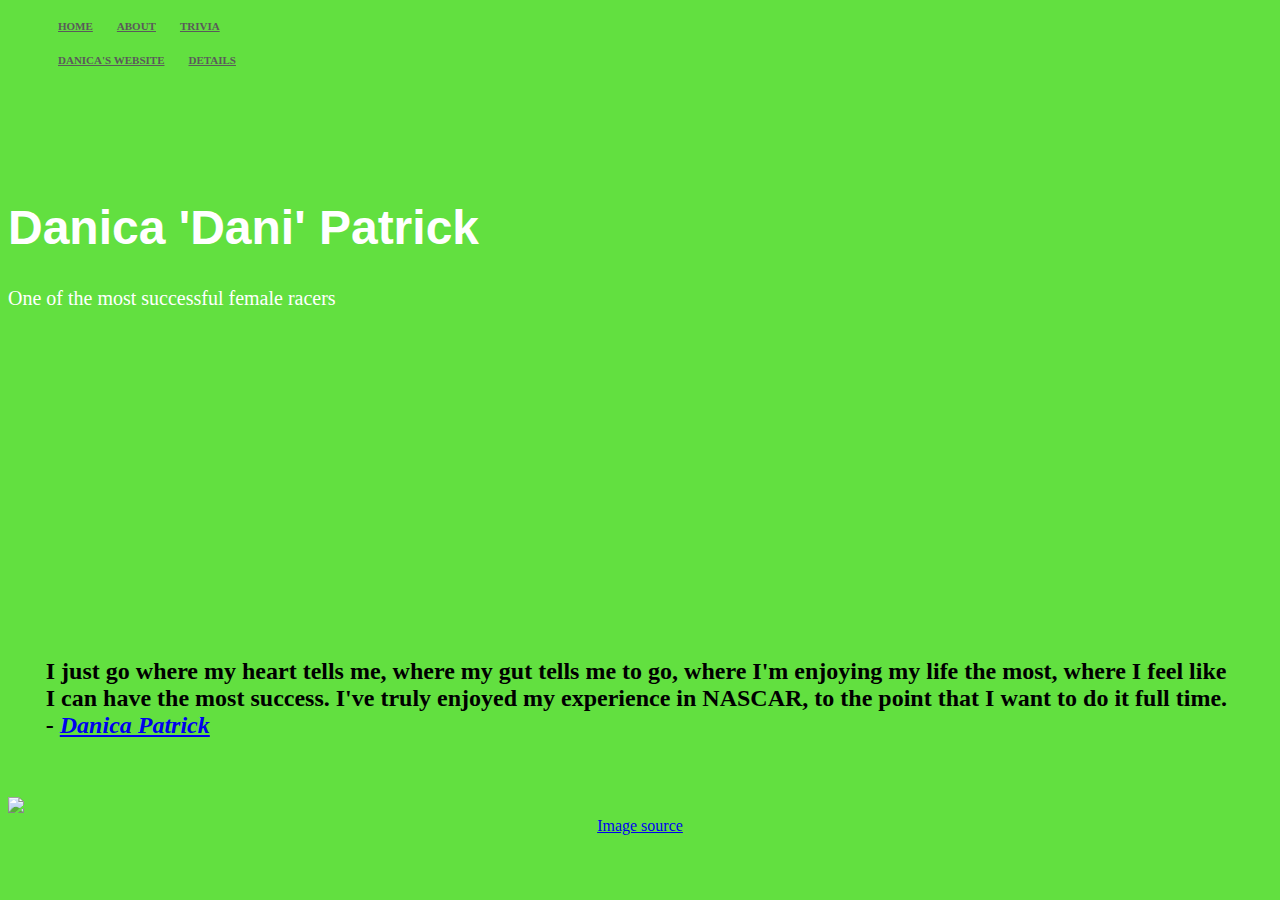
==== index.html @ 59a88301 "Update index.html" ====
<!DOCTYPE html>
<html>

  <head>
    <link href="http://s3.amazonaws.com/codecademy-content/courses/ltp/css/shift.css" rel="stylesheet">
    
    <link rel="stylesheet" href="http://s3.amazonaws.com/codecademy-content/courses/ltp/css/bootstrap.css">
    <link rel="stylesheet" href="main.css">
    
	<link rel="shortcut icon" href="https://pbs.twimg.com/profile_images/661552463900573696/009Kmk0q.png">
	<title>Danica - Home</title>
  </head>

  <body>
    <div class="nav">
      <div class="container">
        <ul class="pull-left">
          <li><a href="#">Home</a></li>
          <li><a href="about.html">About</a></li>
          <li><a href="/trivia.html">Trivia</a></li>
        </ul>
          <ul class="pull-right">
          <li><a href="http://www.danicaracing.com/">Danica's Website</a></li>
		  <li><a href="file:///C:/Users/Lou/Desktop/details.html">Details</a></li>
        </ul>
        </div>
    </div>

    <div class="jumbotron">
      <div class="container">
        <h1>Danica 'Dani' Patrick</h1>
        <p>One of the most successful female racers</p>
      </div>
    </div> 

        <h2>I just go where my heart tells me, where my gut tells me to go, 
		where I'm enjoying my life the most, where I feel like I can have the most success. 
		I've truly enjoyed my experience in NASCAR, to the point that I want to do it full time. - <em><a href="http://www.brainyquote.com/quotes/authors/d/danica_patrick.html" title="More Danica Quotes">Danica Patrick</a></em></h2>
		<!--Liked h2 look over blockquote look-->
		
      </div>
      <div class="col-md-4">
      </div>
    </div>

	<div class="row">
      <div class="col-md-4">
        <div class="thumbnail">
          <img src="http://a2.fssta.com/content/dam/fsdigital/fscom/nascar/images/shakeandbake/2015/07/30/NASCAR_481938080.vadapt.620.high.66.jpg">
		  <center><a href="http://a2.fssta.com/content/dam/fsdigital/fscom/nascar/images/shakeandbake/2015/07/30/NASCAR_481938080.vadapt.620.high.66.jpg" style="text-align:center">Image source</a></center>
        </div>
	  </div>
	</div>
	
  </body>
  
</html>
---- main.css ----
.nav a {
  color: #5a5a5a;
  font-size: 11px;
  font-weight: bold;
  padding: 14px 10px;
  text-transform: uppercase;
}

.nav li {
  display: inline;
}

.jumbotron {
  background-image:url('http://wallpapersboom.net/wp-content/uploads/2015/08/2549_danica_patrick.jpg');
  height: 500px;
  background-repeat: no-repeat;
  background-size: cover;
}

.jumbotron .container {
  position: relative;
  top:100px;
}

.jumbotron h1 {
  color: #fff;
  font-size: 48px;  
  font-family: 'Shift', sans-serif;
  font-weight: bold;
}
 h2 {
	padding: 1cm 1cm 1cm 1cm;
}

.jumbotron p {
  font-size: 20px;
  color: #fff;
}

.basics {
    background-color: eefef0f;
    border-bottom: 1px solid #dbdbdb;
    }
    
.basics h2 {
    color: #393c3d;
    font-size: 24px;
    }
    
.basics p {
    font-size: 15px;
    margin-bottom: 13px;
    }
	
body {
	background-color: #62E040;
}
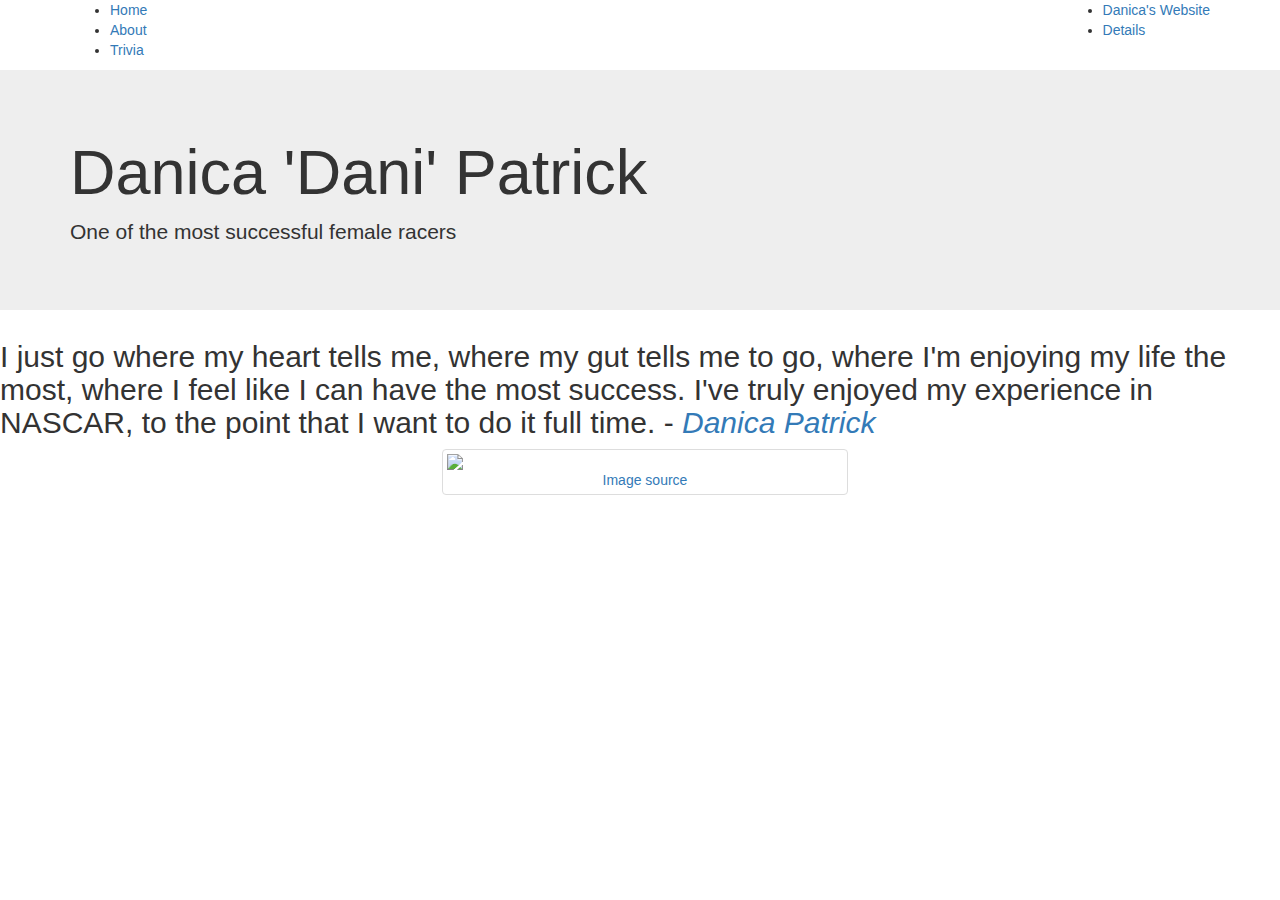
==== commit 552b93ec: "Update index.html" ====
--- a/index.html
+++ b/index.html
@@ -2,10 +2,16 @@
 <html>
 
   <head>
-    <link href="http://s3.amazonaws.com/codecademy-content/courses/ltp/css/shift.css" rel="stylesheet">
+    <!--<link href="http://s3.amazonaws.com/codecademy-content/courses/ltp/css/shift.css" rel="stylesheet">
     
     <link rel="stylesheet" href="http://s3.amazonaws.com/codecademy-content/courses/ltp/css/bootstrap.css">
-    <link rel="stylesheet" href="main.css">
+    <link rel="stylesheet" href="main.css">-->
+    <title>Bootstrap Example</title>
+  <meta charset="utf-8">
+  <meta name="viewport" content="width=device-width, initial-scale=1">
+  <link rel="stylesheet" href="http://maxcdn.bootstrapcdn.com/bootstrap/3.3.5/css/bootstrap.min.css">
+  <script src="https://ajax.googleapis.com/ajax/libs/jquery/1.11.3/jquery.min.js"></script>
+  <script src="http://maxcdn.bootstrapcdn.com/bootstrap/3.3.5/js/bootstrap.min.js"></script>
     
 	<link rel="shortcut icon" href="https://pbs.twimg.com/profile_images/661552463900573696/009Kmk0q.png">
 	<title>Danica - Home</title>
@@ -17,11 +23,11 @@
         <ul class="pull-left">
           <li><a href="#">Home</a></li>
           <li><a href="about.html">About</a></li>
-          <li><a href="/trivia.html">Trivia</a></li>
+          <li><a href="trivia.html">Trivia</a></li>
         </ul>
           <ul class="pull-right">
           <li><a href="http://www.danicaracing.com/">Danica's Website</a></li>
-		  <li><a href="file:///C:/Users/Lou/Desktop/details.html">Details</a></li>
+		  <li><a href="details.html">Details</a></li>
         </ul>
         </div>
     </div>
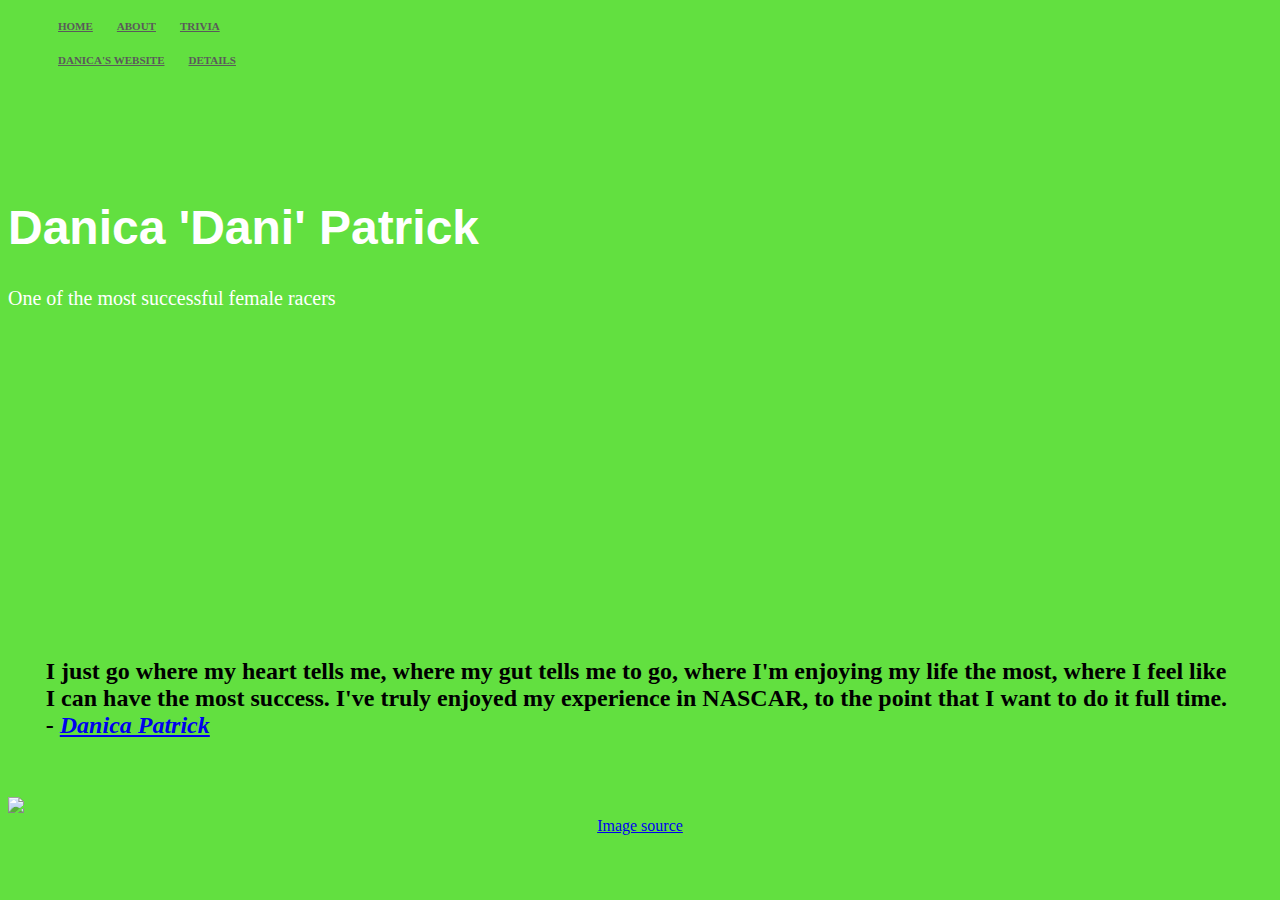
==== commit 890e7eb6: "Update index.html" ====
--- a/index.html
+++ b/index.html
@@ -2,16 +2,10 @@
 <html>
 
   <head>
-    <!--<link href="http://s3.amazonaws.com/codecademy-content/courses/ltp/css/shift.css" rel="stylesheet">
+  <link href="http://s3.amazonaws.com/codecademy-content/courses/ltp/css/shift.css" rel="stylesheet">
     
     <link rel="stylesheet" href="http://s3.amazonaws.com/codecademy-content/courses/ltp/css/bootstrap.css">
-    <link rel="stylesheet" href="main.css">-->
-    <title>Bootstrap Example</title>
-  <meta charset="utf-8">
-  <meta name="viewport" content="width=device-width, initial-scale=1">
-  <link rel="stylesheet" href="http://maxcdn.bootstrapcdn.com/bootstrap/3.3.5/css/bootstrap.min.css">
-  <script src="https://ajax.googleapis.com/ajax/libs/jquery/1.11.3/jquery.min.js"></script>
-  <script src="http://maxcdn.bootstrapcdn.com/bootstrap/3.3.5/js/bootstrap.min.js"></script>
+    <link rel="stylesheet" href="main.css"
     
 	<link rel="shortcut icon" href="https://pbs.twimg.com/profile_images/661552463900573696/009Kmk0q.png">
 	<title>Danica - Home</title>
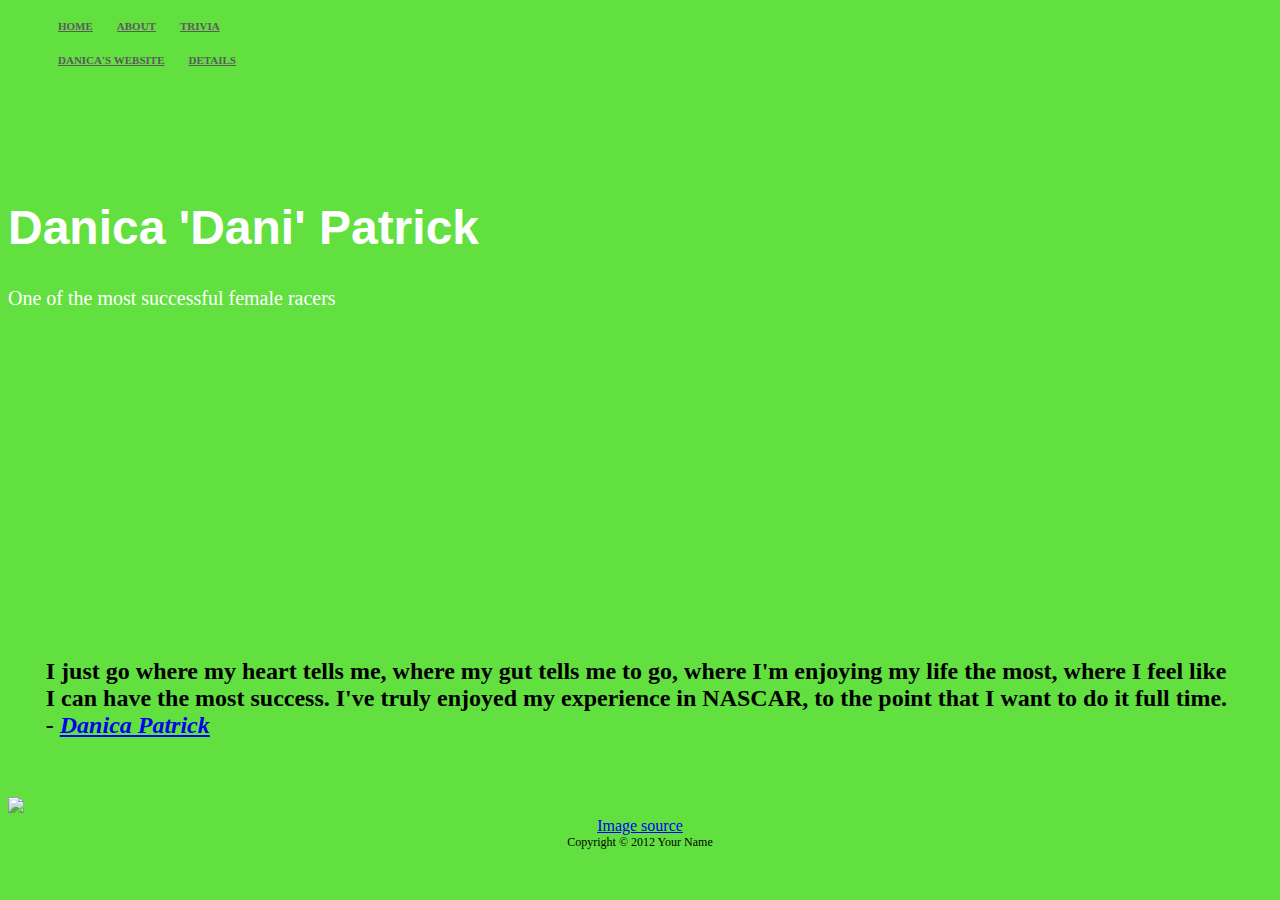
==== commit 2350c23b: "Update index.html" ====
--- a/index.html
+++ b/index.html
@@ -5,10 +5,10 @@
   <link href="http://s3.amazonaws.com/codecademy-content/courses/ltp/css/shift.css" rel="stylesheet">
     
     <link rel="stylesheet" href="http://s3.amazonaws.com/codecademy-content/courses/ltp/css/bootstrap.css">
-    <link rel="stylesheet" href="main.css"
+    <link rel="stylesheet" href="main.css">
     
-	<link rel="shortcut icon" href="https://pbs.twimg.com/profile_images/661552463900573696/009Kmk0q.png">
-	<title>Danica - Home</title>
+    <link rel="shortcut icon" href="https://pbs.twimg.com/profile_images/661552463900573696/009Kmk0q.png">
+    <title>Danica - Home</title>
   </head>
 
   <body>
@@ -51,7 +51,7 @@
         </div>
 	  </div>
 	</div>
-	
+	<div style="font-size:75%; text-align:center;">Copyright &copy; 2012 Your Name</div>
   </body>
   
 </html>
--- a/main.css
+++ b/main.css
@@ -0,0 +1,60 @@
+.nav a {
+  color: #5a5a5a;
+  font-size: 11px;
+  font-weight: bold;
+  padding: 14px 10px;
+  text-transform: uppercase;
+}
+
+.nav li {
+  display: inline;
+}
+
+.jumbotron {
+  background-image:url('http://wallpapersdesk.net/wp-content/uploads/2015/05/3369_danica_patrick.jpg');
+  height: 500px;
+  background-repeat: no-repeat;
+  background-size: cover;
+}
+
+.jumbotron .container {
+  position: relative;
+  top:100px;
+}
+
+.jumbotron h1 {
+  color: #fff;
+  font-size: 48px;  
+  font-family: 'Shift', sans-serif;
+  font-weight: bold;
+}
+ h2 {
+	padding: 1cm 1cm 1cm 1cm;
+}
+
+.jumbotron p {
+  font-size: 20px;
+  color: #fff;
+}
+
+.basics {
+    background-color: eefef0f;
+    border-bottom: 1px solid #dbdbdb;
+    }
+    
+.basics h2 {
+    color: #393c3d;
+    font-size: 24px;
+    }
+    
+.basics p {
+    font-size: 15px;
+    margin-bottom: 13px;
+    }
+	
+body {
+	background-color: #62E040;
+}
+	
+
+	
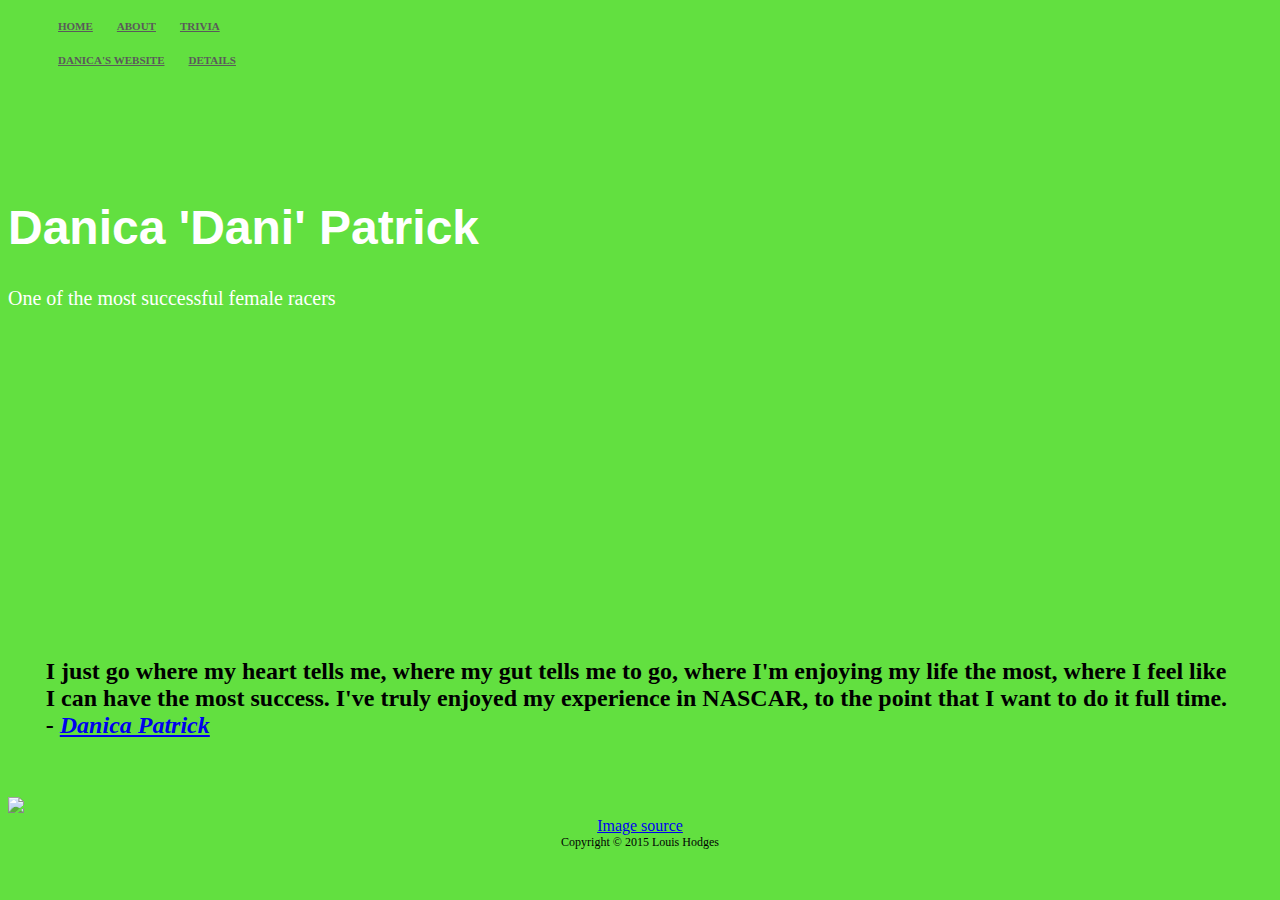
==== commit f20fd5a7: "Update index.html" ====
--- a/index.html
+++ b/index.html
@@ -51,7 +51,7 @@
         </div>
 	  </div>
 	</div>
-	<div style="font-size:75%; text-align:center;">Copyright &copy; 2012 Your Name</div>
+	<div style="font-size:75%; text-align:center;">Copyright &copy; 2015 Louis Hodges</div>
   </body>
   
 </html>
